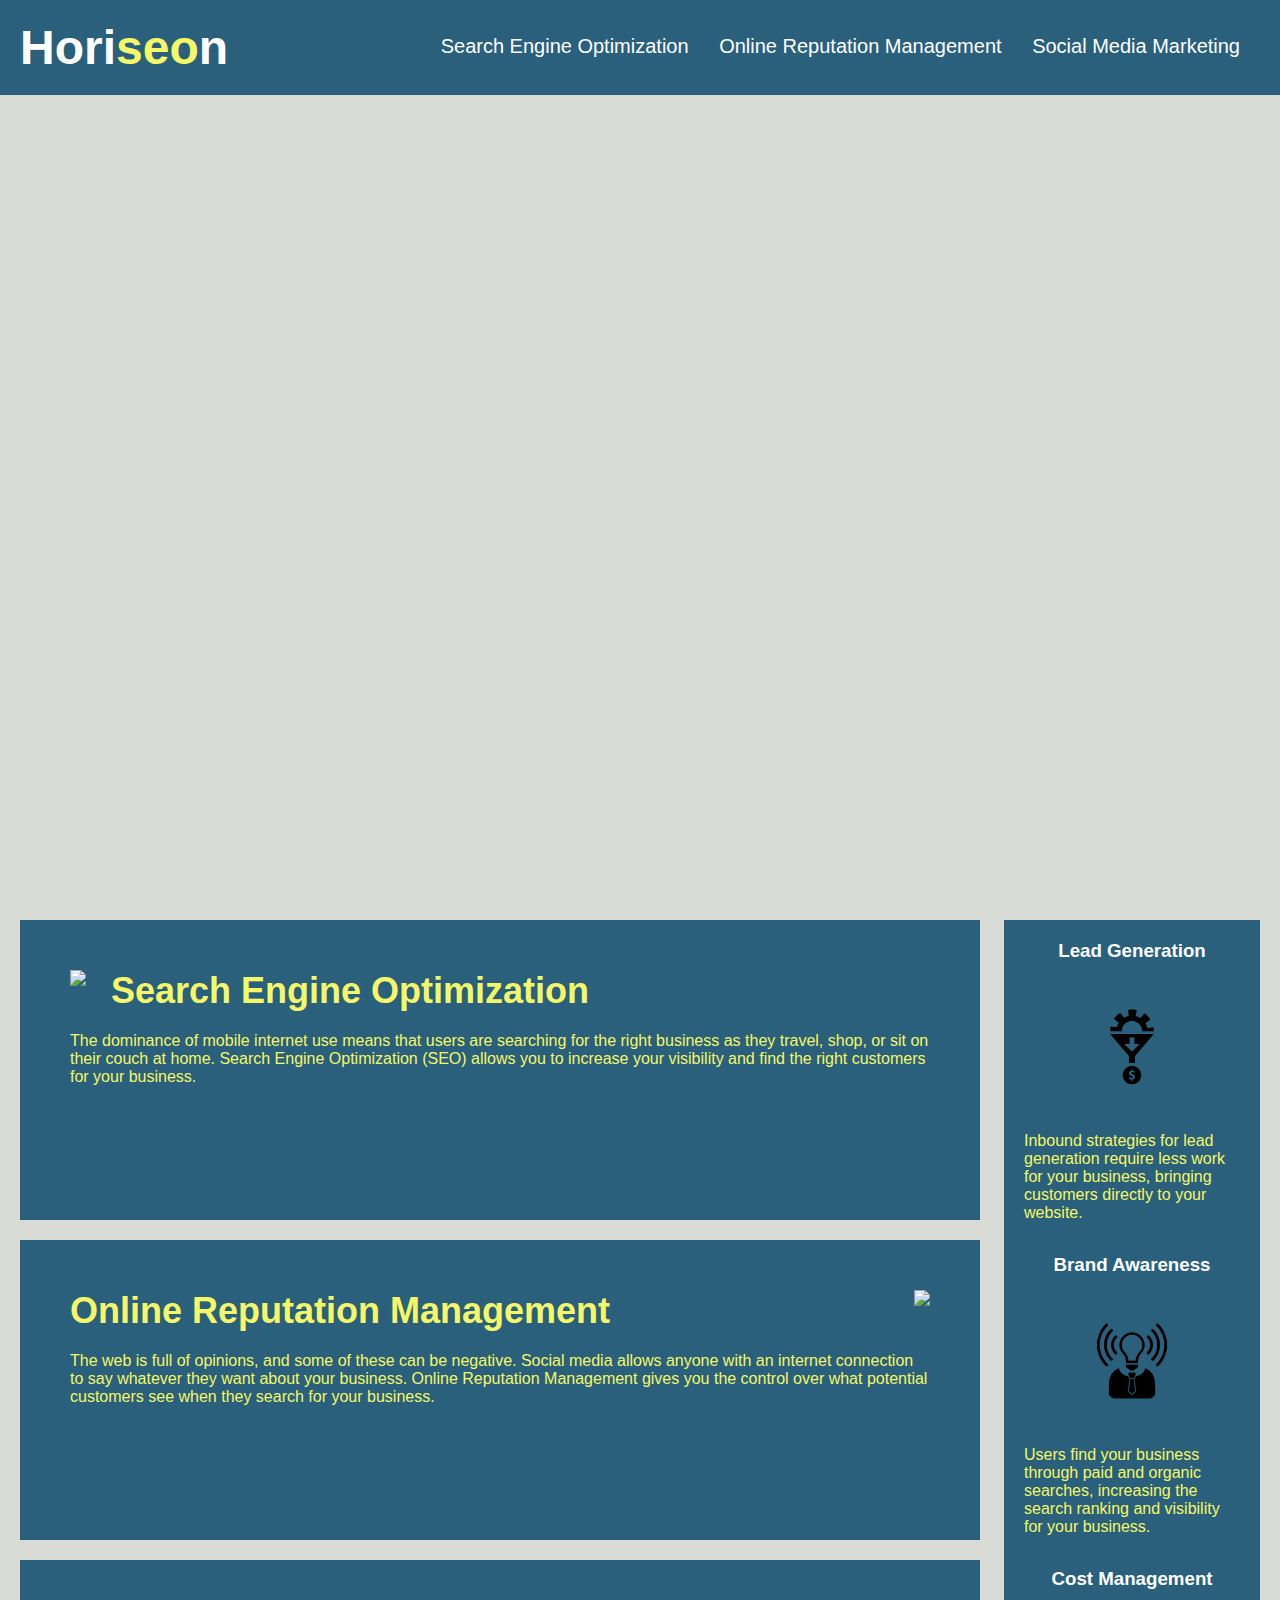
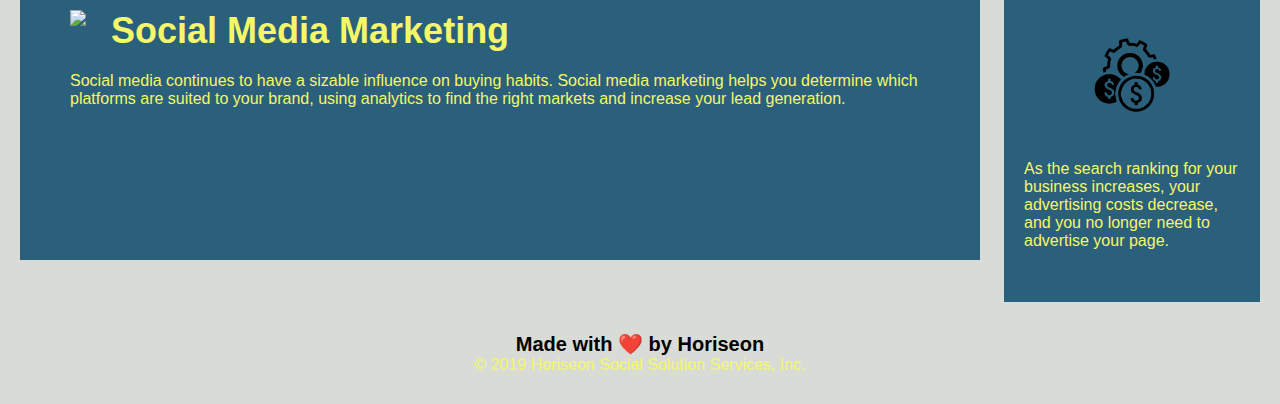
==== index.html @ 570ae2d1 "second commit" ====
<!DOCTYPE html>
<html lang="en-us">

<head>
    <meta charset="UTF-8" />
    <link rel="stylesheet" href="./assets/style.css">
    <title>Horiseon-SEO</title>
</head>

<body>
    <div class="header">
        <h1>Hori<span class="seo">seo</span>n</h1>
        <div>
            <ul>
                <li>
                    <a href="#search-engine-optimization">Search Engine Optimization</a>
                </li>
                <li>
                    <a href="#online-reputation-management">Online Reputation Management</a>
                </li>
                <li>
                    <a href="#social-media-marketing">Social Media Marketing</a>
                </li>
            </ul>
        </div>
    </div>
    <div class="hero"></div>
    <div class="content">
        <div id="search-engine-optimization" class="search-engine-optimization">
            <img src="./assets/images/search-engine-optimization.jpg" class="float-left" />
            <h2>Search Engine Optimization</h2>
            <p>
                The dominance of mobile internet use means that users are searching for the right business as they travel, shop, or sit on their couch at home. Search Engine Optimization (SEO) allows you to increase your visibility and find the right customers for your business.
            </p>
        </div>
        <div id="online-reputation-management" class="online-reputation-management">
            <img src="./assets/images/online-reputation-management.jpg" class="float-right" />
            <h2>Online Reputation Management</h2>
            <p>
                The web is full of opinions, and some of these can be negative. Social media allows anyone with an internet connection to say whatever they want about your business. Online Reputation Management gives you the control over what potential customers see when they search for your business.
            </p>
        </div>
        <div id="social-media-marketing" class="social-media-marketing">
            <img src="./assets/images/social-media-marketing.jpg" class="float-left" />
            <h2>Social Media Marketing</h2>
            <p>
                Social media continues to have a sizable influence on buying habits. Social media marketing helps you determine which platforms are suited to your brand, using analytics to find the right markets and increase your lead generation.
            </p>
        </div>
    </div>
    <div class="benefits">
        <div class="benefit-lead">
            <h3>Lead Generation</h3>
            <img src="./assets/images/lead-generation.png" />
            <p>
                Inbound strategies for lead generation require less work for your business, bringing customers directly to your website.
            </p>
        </div>
        <div class="benefit-brand">
            <h3>Brand Awareness</h3>
            <img src="./assets/images/brand-awareness.png" />
            <p>
                Users find your business through paid and organic searches, increasing the search ranking and visibility for your business.
            </p>
        </div>
        <div class="benefit-cost">
            <h3>Cost Management</h3>
            <img src="./assets/images/cost-management.png"></img>
            <p>
                As the search ranking for your business increases, your advertising costs decrease, and you no longer need to advertise your page.
            </p>
        </div>
    </div>
    <div class="footer">
        <h2>Made with ❤️️ by Horiseon</h2>
        <p>
            &copy; 2019 Horiseon Social Solution Services, Inc.
        </p>
    </div>
</body>

</html>
---- assets/style.css ----
* {
    box-sizing: border-box;
    padding: 0;
    margin: 0;
}

body {
    background-color: #d9dcd6;
}

.header {
    padding: 20px;
    font-family: 'Trebuchet MS', 'Lucida Sans Unicode', 'Lucida Grande', 'Lucida Sans', Arial, sans-serif;
    background-color: #2a607c;
    color: #ffffff;
}

.header h1 {
    display: inline-block;
    font-size: 48px;
}

.header h1 .seo {
    color: #f4f767;
}

.header div {
    padding-top: 15px;
    margin-right: 20px;
    float: right;
    font-family: 'Gill Sans', 'Gill Sans MT', Calibri, 'Trebuchet MS', sans-serif;
    font-size: 20px;
}

.header div ul {
    list-style-type: none;
}

.header div ul li {
    display: inline-block;
    margin-left: 25px;
}

a {
    color: #ffffff;
    text-decoration: none;
}

p {
    font-size: 16px;
    color: #f4f767
}

.hero {
    height: 800px;
    width: 100%;
    margin-bottom: 25px;
    background-image: url("./images/digital-marketing-meeting.jpg");
    background-size: cover;
    background-position: center;
}

.float-left {
    float: left;
    margin-right: 25px;
}

.float-right {
    float: right;
    margin-left: 25px;
}

.content {
    width: 75%;
    display: inline-block;
    margin-left: 20px;
}

.benefits {
    margin-right: 20px;
    padding: 20px;
    clear: both;
    float: right;
    width: 20%;
    height: 100%;
    font-family: 'Gill Sans', 'Gill Sans MT', Calibri, 'Trebuchet MS', sans-serif;
    background-color: #2a607c;
}

.benefit-lead {
    margin-bottom: 32px;
    color: #ffffff;
}

.benefit-brand {
    margin-bottom: 32px;
    color: #ffffff;
}

.benefit-cost {
    margin-bottom: 32px;
    color: #ffffff;
}

.benefit-lead h3 {
    margin-bottom: 10px;
    text-align: center;
}

.benefit-brand h3 {
    margin-bottom: 10px;
    text-align: center;
}

.benefit-cost h3 {
    margin-bottom: 10px;
    text-align: center;
}

.benefit-lead img {
    display: block;
    margin: 10px auto;
    max-width: 150px;
}

.benefit-brand img {
    display: block;
    margin: 10px auto;
    max-width: 150px;
}

.benefit-cost img {
    display: block;
    margin: 10px auto;
    max-width: 150px;
}

.search-engine-optimization {
    margin-bottom: 20px;
    padding: 50px;
    height: 300px;
    font-family: 'Gill Sans', 'Gill Sans MT', Calibri, 'Trebuchet MS', sans-serif;
    background-color: #2a607c;
    color: #f4f767;
}

.online-reputation-management {
    margin-bottom: 20px;
    padding: 50px;
    height: 300px;
    font-family: 'Gill Sans', 'Gill Sans MT', Calibri, 'Trebuchet MS', sans-serif;
    background-color: #2a607c;
    color: #f4f767;
}

.social-media-marketing {
    margin-bottom: 20px;
    padding: 50px;
    height: 300px;
    font-family: 'Gill Sans', 'Gill Sans MT', Calibri, 'Trebuchet MS', sans-serif;
    background-color: #2a607c;
    color: #f4f767;
}

.search-engine-optimization img {
    max-height: 200px;
}

.online-reputation-management img {
    max-height: 200px;
}

.social-media-marketing img {
    max-height: 200px;
}

.search-engine-optimization h2 {
    margin-bottom: 20px;
    font-size: 36px;
}

.online-reputation-management h2 {
    margin-bottom: 20px;
    font-size: 36px;
}

.social-media-marketing h2 {
    margin-bottom: 20px;
    font-size: 36px;
}

.footer {
    padding: 30px;
    clear: both;
    font-family: 'Trebuchet MS', 'Lucida Sans Unicode', 'Lucida Grande', 'Lucida Sans', Arial, sans-serif;
    text-align: center;
}

.footer h2 {
    font-size: 20px;
}
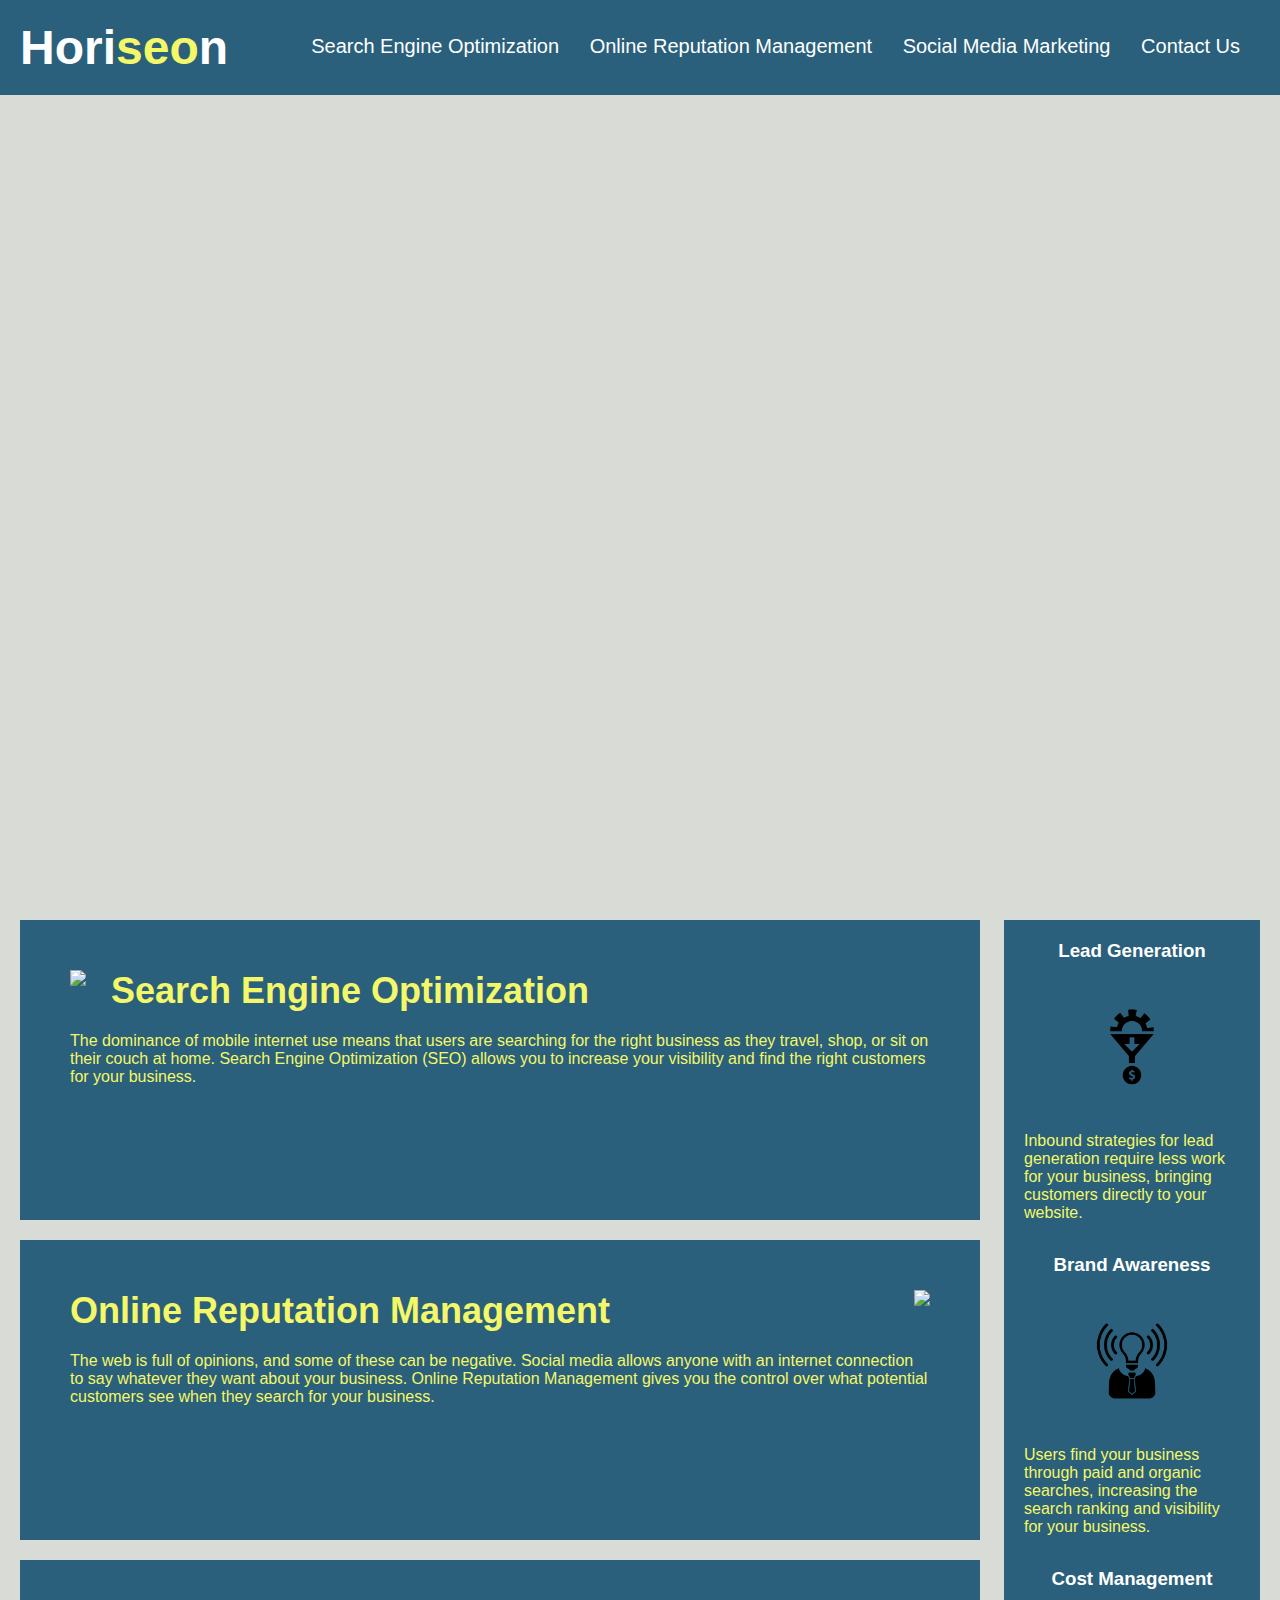
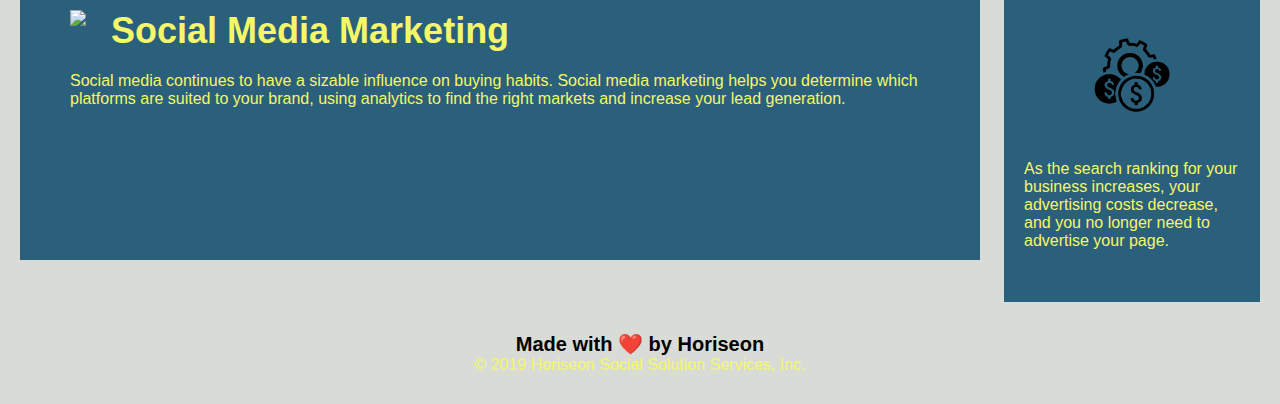
==== commit c36b7680: "contact sheet+" ====
--- a/index.html
+++ b/index.html
@@ -4,6 +4,7 @@
 <head>
     <meta charset="UTF-8" />
     <link rel="stylesheet" href="./assets/style.css">
+    <link rel="contact-form" href="/contact.html">
     <title>Horiseon-SEO</title>
 </head>
 
@@ -20,6 +21,9 @@
                 </li>
                 <li>
                     <a href="#social-media-marketing">Social Media Marketing</a>
+                </li>
+                <li>
+                    <a href="contact.html">Contact Us</a>
                 </li>
             </ul>
         </div>
